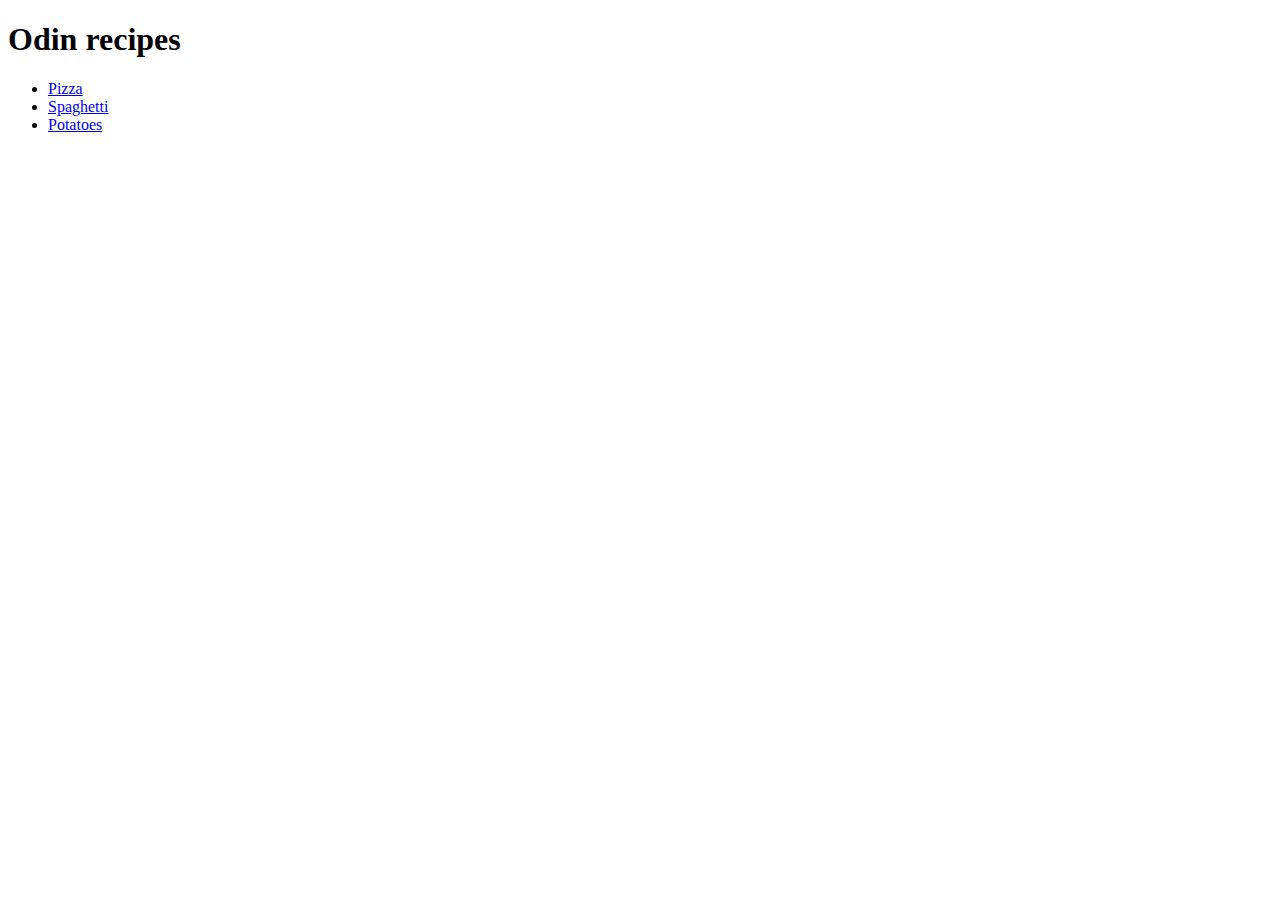
==== index.html @ d914977d "First website" ====
<!DOCTYPE html>
<html lang="en">
<head>
    <meta charset="UTF-8">
    <meta name="viewport" content="width=device-width, initial-scale=1.0">
    <title>Recipes</title>
</head>
<body>
    <h1>Odin recipes</h1>
    <ul>
        <li><a href="./recipes/pizza.html">Pizza</a></li>
        <li><a href="./recipes/spaghetti.html">Spaghetti</a></li>
        <li><a href="./recipes/potatoes.html">Potatoes</a></li>
    </ul>

</body>
</html>
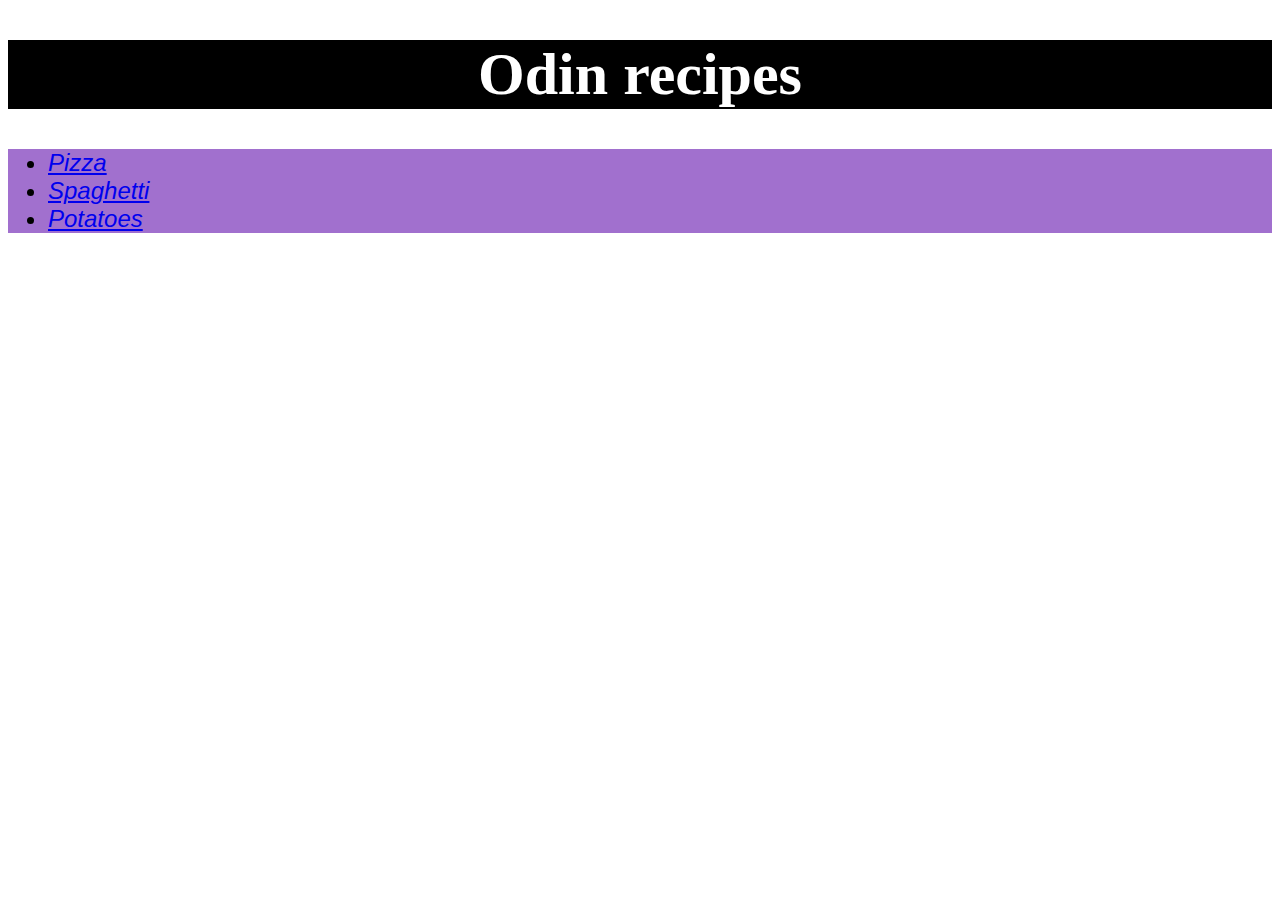
==== commit 5d0559fe: "Add style.css" ====
--- a/index.html
+++ b/index.html
@@ -3,11 +3,12 @@
 <head>
     <meta charset="UTF-8">
     <meta name="viewport" content="width=device-width, initial-scale=1.0">
+    <link rel="stylesheet" href="style.css">
     <title>Recipes</title>
 </head>
 <body>
-    <h1>Odin recipes</h1>
-    <ul>
+    <h1 class="heading">Odin recipes</h1>
+    <ul class="list link">
         <li><a href="./recipes/pizza.html">Pizza</a></li>
         <li><a href="./recipes/spaghetti.html">Spaghetti</a></li>
         <li><a href="./recipes/potatoes.html">Potatoes</a></li>
--- a/style.css
+++ b/style.css
@@ -0,0 +1,35 @@
+.heading {
+    color: white;
+    font-weight: bold;
+    background-color: black;
+    font-size: 60px;
+    text-align: center;
+}
+
+.small {
+    font-size: 28px;
+}
+
+#how-to {
+    font-size: 35px;
+    background-color: rgb(161, 112, 206);
+    font-style: italic;
+}
+
+.list {
+    background-color: rgb(161, 112, 206);
+    font-size: 24px;
+    font-family: Arial, Helvetica, sans-serif;
+}
+
+.ingredients {
+    font-style: italic;
+}
+
+.instructions {
+    font-weight: bold;
+}
+
+.link {
+    font-style: italic;
+}